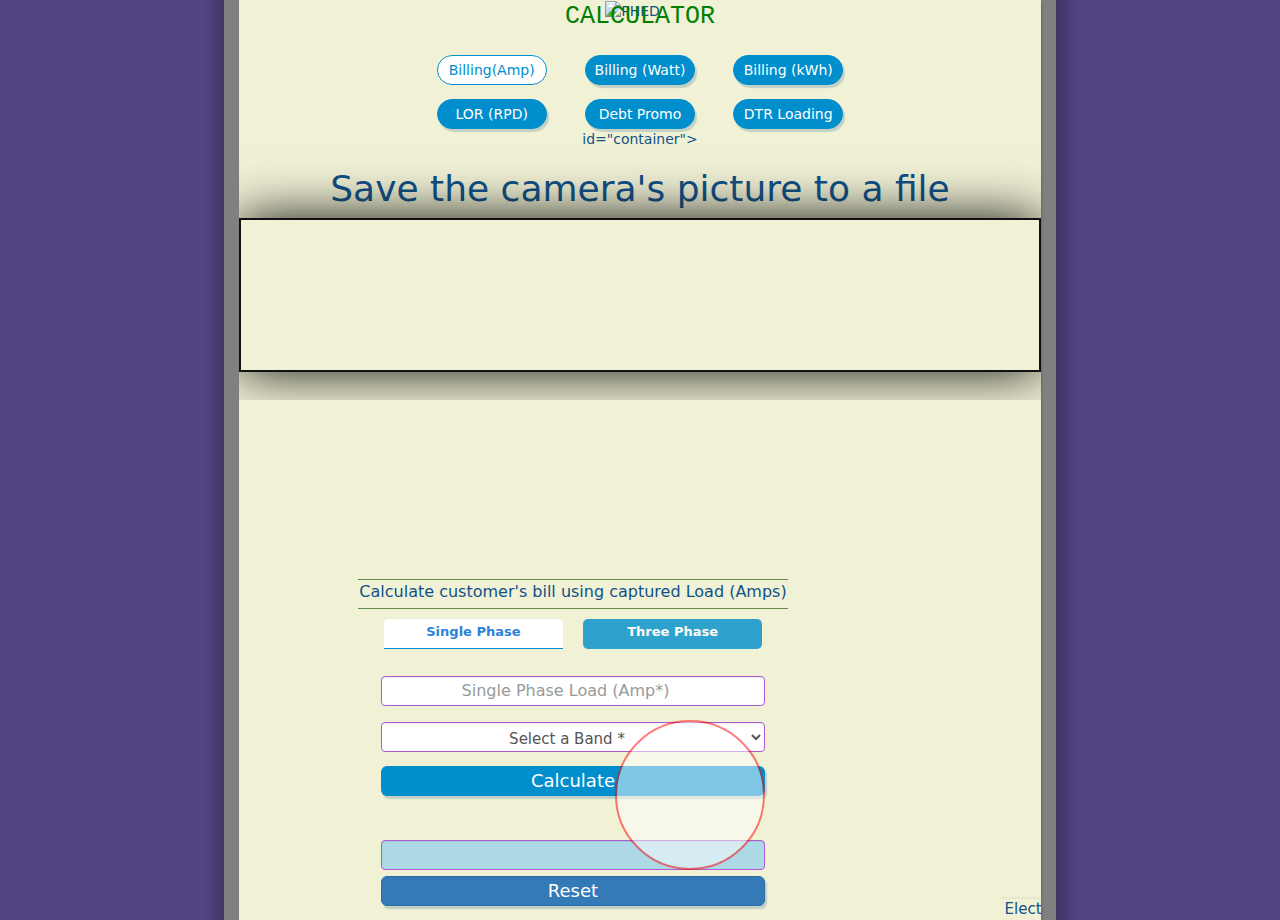
==== index.html @ 7917b4fb "Update index.html" ====
<!doctype html>
<html>
<head>
<!--<meta name="viewport" content="width=device-width, initial-scale=1.0">-->
<meta charset="utf-8">
<title>PHED CALCULATOR APP</title>
<link rel="icon" type="image/png" href="favicon-32x32.png" sizes="32x32" />
<link rel="icon" type="image/png" href="favicon-16x16.png" sizes="16x16" />

<link href="https://maxcdn.bootstrapcdn.com/bootstrap/3.3.6/css/bootstrap.min.css" rel="stylesheet" type="text/css">
<link href="https://cdn.jsdelivr.net/npm/bootstrap@5.0.1/dist/css/bootstrap.min.css" rel="stylesheet" integrity="sha384-+0n0xVW2eSR5OomGNYDnhzAbDsOXxcvSN1TPprVMTNDbiYZCxYbOOl7+AMvyTG2x" crossorigin="anonymous">
<link rel="stylesheet" href="css/style.css">
<style>
#container {
  max-width: 80vw;
  max-height: 80vh;
  position: relative;
}	
#player {
  width: 100%;
  border: 2px solid #111;
  box-shadow: 0 0 50px #111;
}

#capture-button {
  display: block;
  position: absolute;
  width: 150px;
  height: 150px;
  bottom: 50px;
  left: 50%;
  margin-left: -25px;
  border-radius: 50%;
  background-color: white;
  border: 2px solid #ff0000;
  cursor: pointer;
  transition: all 0.15s ease-in-out;
  opacity: 0.5;
  outline: none;
}
  
  &:active {
    background-color: #00ff00;
  }
}

#output {
  display: none;
}
</style>
</head>


<body>

<!--	<div id="loader"></div>-->
<div class="container" >
  <div class="logo">
    <div class="logo-txt" style="position: relative; top: 0px; text-align: center;"> <img class="phed"  src="PHED logo.png" alt="PHED">
      <h2 style="margin-top: -18px;">CALCULATOR</h2>
    </div>
    <div class="cont-wrapper" >
      <div class="billing-button-container clearfix" style="" >
        <div>
          <button class="btn billing__button active"> Billing(Amp) </button>
        </div>
        <div>
          <button class="btn billingKW__button"> Billing (Watt) </button>
        </div>
        <div>
          <button class="btn billingKwh__button"> Billing (kWh) </button>
        </div>
      </div>
      <div class="billing-button-container clearfix" >
        <div>
          <button class="btn lor__button"> LOR (RPD) </button>
        </div>
        <div>
          <button class="btn fuse__button"> Debt Promo </button>
        </div>
        <div>
          <button class="btn DTRloading__button"> DTR Loading </button>
        </div>
      </div>
      
      <!--		Calccontainer-->
      
id="container">
  <h1>Save the camera's picture to a file</h1>
  <video id="player" autoplay></video>
  <button id="capture-button" title="Take a picture"></button>
</div>
<canvas id="output"></canvas>



	      
        <div class="billing__form" style="display: block;">
          <form class="form-container" >
            <div class="info">
              <p>Calculate customer's bill using captured Load (Amps)</p>
            </div>
            <div class="page"  > 
              
              <!-- tabs -->
              <div class="pcss3t pcss3t-effect-scale pcss3t-theme-1" style="width: 100%">
                <input type="radio" name="pcss3t" checked  id="tab1" class="tab-content-first  btnReset8">
                <label for="tab1">Single Phase</label>
                <input type="radio" name="pcss3t" id="tab2" class="tab-content-2 btnResetSingle">
                <label for="tab2">Three Phase</label>
                <ul style="">
                  <li class="tab-content tab-content-first typography">
                    <div class="form-inline" style=" text-align: center;">
                      <div class="form-group singleA" >
                        <label for="singlePhaseAmps">&nbsp;</label>
                        <input type="number" placeholder="Single Phase Load (Amp*)" class="form-control loadA clearSingle" id="singlePhaseAmps" style="">
                      </div>
                    </div>
                  </li>

                  <li class="tab-content tab-content-2 typography">

                    <div class="form-inline" style=" text-align: center; ">
                      <div class="form-group w-5 phaseAmp ">
                        <label for="rAmp">Red Phase:</label>
                        <input type="number" placeholder="R" class="clear3phase form-control  formInline2" id="rAmp" >
                      </div>
                      <div class="form-group phaseAmp">
                        <label for="yAmp">Yellow Phase:</label>
                        <input type="number" placeholder="Y" class="clear3phase form-control formInline2" id="yAmp" >
                      </div>
                      <div class="form-group phaseAmp">
                        <label for="bAmp">Blue Phase:</label>
                        <input type="number" placeholder="B" class="clear3phase form-control formInline2" id="bAmp" >
                      </div>
                      <div class="form-group phaseAmp">
                        <label for="nAmp">Neutral:</label>
                        <input type="number" placeholder="N" class="clear3phase form-control formInline2" id="nAmp">
                      </div>
                    </div>
                  </li>
                </ul>
              </div>
              <!--/ tabs --> 
            </div>
            <select id="selectBand" class="form-control input select-input drop-down-caret">
              <option value="" disabled selected="selected">Select a Band *</option>
              <option value="600">Band A-Non MD</option>
              <option value="600">Band A-MD1</option>
              <option value="600">Band A-MD2</option>
              <option value="480">Band B-Non MD</option>
              <option value="480">Band B-MD1</option>
              <option value="480">Band B-MD2</option>
              <option value="360">Band C-Non MD</option>
              <option value="360">Band C-MD1</option>
              <option value="360">Band C-MD2</option>
              <option value="240">Band D-Non MD</option>
              <option value="240">Band D-MD1</option>
              <option value="240">Band D-MD2</option>
              <option value="120">Band E-Non MD</option>
              <option value="120">Band E-MD1</option>
              <option value="120">Band E-MD2</option>
            </select>
            
            <!--	                        PHASE-->
            
            <button id="btnStart" style="margin-top: 8px" class="btn btn2 btn-lg btn-primary btn-block ">Calculate</button>
          </form>
          <div class="output">
            <h1 class="b-display singleClear"><span id="outputKilowattHr"></span> </h1>
            <div id="outputCost" class="form-control bill"></div>
            <button id="btnRefresh" class=" btn btn2 btn-lg btn-primary btn-block">Reset</button>
          </div>
          <div class="tipsCont">
            <button class="toggleButton" >Helpful Tips!</button>
            <div class="displayText">
              <p>Use a <a href="https://www.hioki.com/themes/hioki/images/global/learning/how-to/u-clamp-meters-img-04.jpg" target="_blank">Clamp meter </a> to determine the electrical load from your service drop. Enter the load, measured in amperes (A), into the calculator for an accurate calculation. If you’re dealing with a 3-phase supply, remember to measure the load on all three phases, and click on the 3Phase tab for your calculation. </p>
            </div>
          </div>
        </div>
        
        <!--	  BILLING W-->
        
        <div class="billingKW__form" style="display: none;">
          <div id="billingKW-form-wrapper">
            <form class="form-container">
              <div class="info">
                <p> Calculate customer's bill using Assessed Load (Watt) </p>
              </div>
              <label for="inputW" class="sr-only">Total Load(W)</label>
              <input type="number" id="inputW" class="form-control load" placeholder="Total Load (Watts) *" required>
              <select id="selectBandW" class="form-control input select-input drop-down-caret">
                <option value="" disabled selected="selected">Select a Band *</option>
                <option value="600">Band A-Non MD</option>
                <option value="600">Band A-MD1</option>
                <option value="600">Band A-MD2</option>
                <option value="480">Band B-Non MD</option>
                <option value="480">Band B-MD1</option>
                <option value="480">Band B-MD2</option>
                <option value="360">Band C-Non MD</option>
                <option value="360">Band C-MD1</option>
                <option value="360">Band C-MD2</option>
                <option value="240">Band D-Non MD</option>
                <option value="240">Band D-MD1</option>
                <option value="240">Band D-MD2</option>
                <option value="120">Band E-Non MD</option>
                <option value="120">Band E-MD1</option>
                <option value="120">Band E-MD2</option>
              </select>
              <button id="btnStartW" style="margin-top: 12px" class="btn btn2 btn-lg btn-primary btn-block">Calculate</button>
            </form>
            <div class="output">
              <h1 class="b-display">Your Monthly Bill is:</h1>
              <div id="outputCostW" class="form-control bill"></div>
              <button id="btnRefreshW" class="btn btn2 btn-lg btn-primary btn-block">Reset</button>
            </div>
          </div>
          <div class="tipsCont" >
            <button class="toggleButton" >Helpful Tips!</button>
            <div class="displayText" >
              <p>Add up the power ratings (in Watts) of all your appliances to perform this calculation. For example, you might have a 300W electric iron, a 200W TV, and a 2000W air conditioner, totalling 2500 watts. If any appliance is rated in kilowatts (kW), convert it to watts by multiplying the kW value by 1000. This will give you the equivalent value in watts. </p>
            </div>
          </div>
        </div>
        
        <!--	  LOSS OF REVENUE-->
        
        <div class="lor__form" style="display: none;">
          <div id="lor-form-wrapper">
            <form class="form-container">
              <div class="info">
                <p> Calculate Loss of Revenue for Energy Theft </p>
              </div>
              <label for="inputAmps1" class="sr-only">Total Load (Amp)</label>
              <input type="number" id="inputAmps1" class="form-control load" placeholder="Load (Amps) *" required>
              <label for="inputHrs" class="sr-only">Duration</label>
              <input type="number" id="inputHrs" class="form-control load" placeholder="Duration (Number of Months) *" required>
              <select id="selectBand1" class="form-control input select-input drop-down-caret">
                <!--          <option disabled selected>Customer's Band...</option>       -->
                <option value="" disabled selected="selected">Select a Band *</option>
                <option value="600">Band A-Non MD</option>
                <option value="600">Band A-MD1</option>
                <option value="600">Band A-MD2</option>
                <option value="480">Band B-Non MD</option>
                <option value="480">Band B-MD1</option>
                <option value="480">Band B-MD2</option>
                <option value="360">Band C-Non MD</option>
                <option value="360">Band C-MD1</option>
                <option value="360">Band C-MD2</option>
                <option value="240">Band D-Non MD</option>
                <option value="240">Band D-MD1</option>
                <option value="240">Band D-MD2</option>
                <option value="120">Band E-Non MD</option>
                <option value="120">Band E-MD1</option>
                <option value="120">Band E-MD2</option>
              </select>
              <button id="btnStart1" style="margin-top: 12px" class="btn btn2 btn-lg btn-primary btn-block">Calculate</button>
            </form>
            <div class="output">
              <h1 class="b-display">Your LOR is:</h1>
              <div id="outputCost1" class="form-control bill"></div>
              <button id="btnRefresh1" class="btn btn2 btn-lg btn-primary btn-block">Reset</button>
            </div>
          </div>
        </div>
        
        <!--	  LOSS OF REVENUE HAULAGE-->
        
        <div class="billingKwh__form" style="display: none;">
          <div id="billingKwh-form-wrapper">
            <form class="form-container" required>
              <div class="info">
                <p>Calculate customer's bill using consumption (kWh)</p>
              </div>
              <label for="inputAmps2" class="sr-only">Total Load(Amp)</label>
              <input type="number" id="inputMW" class="form-control load" placeholder="Consumption (kWh) *" required>
              <select id="selectBand2" class="form-control input select-input drop-down-caret">
                <!--          <option disabled selected>Customer's Band...</option>       -->
                <option value="" disabled selected="selected">Select Band *</option>
                <option value="600">Band A-Non MD</option>
                <option value="600">Band A-MD1</option>
                <option value="600">Band A-MD2</option>
                <option value="480">Band B-Non MD</option>
                <option value="480">Band B-MD1</option>
                <option value="480">Band B-MD2</option>
                <option value="360">Band C-Non MD</option>
                <option value="360">Band C-MD1</option>
                <option value="360">Band C-MD2</option>
                <option value="240">Band D-Non MD</option>
                <option value="240">Band D-MD1</option>
                <option value="240">Band D-MD2</option>
                <option value="120">Band E-Non MD</option>
                <option value="120">Band E-MD1</option>
                <option value="120">Band E-MD2</option>
              </select>
              <button  id="btnStart2" style="margin-top: 12px" class="btn btn2 btn-lg btn-primary btn-block">Calculate</button>
            </form>
            <div class="output">
              <h1 class="b-display">Your Bill is:</h1>
              <div id="outputCost2" class="form-control bill"></div>
              <button id="btnRefresh2" class="btn btn2 btn-lg btn-primary btn-block">Reset</button>
            </div>
          </div>
			
			
        </div>
        
        <!--	  BILL DISCOUNT-->
        
        <div class="fuse__form" style="display: none; margin-bottom:50px">
          <div id="fuse-form-wrapper">
            <div class="form-container">
              <div class="info">
                <p> Calculate Discount for Debt Recovery Promo </p>
              </div>
              <label for="inputBill" class="sr-only">Total Arrears</label>
              <input type="number" id="inputBill" class="form-control load" placeholder="Total Arrears*" style="text-align: center" required>
              <label for="currentCharge" class="sr-only">Current Charge</label>
              <input type="number" id="currentCharge" class="form-control load" placeholder="Current Charge*" style="text-align: center" required>
              <button id="btnStartDiscount" style="margin-top: 12px" class="btn btn2 btn-lg btn-primary btn-block">Calculate</button>
            </div>
            <div class="output">
              <h1 class="b-display">Your total Arrears is:</h1>
              <div id="totalDebt" class="clear2 form-control bill"></div>
              <div id="discountGiven" class="box effect2 status clear2" style="border: 1px ridge pink; color: green;"></div>
              <div class="discDiv">
                <div>
                  <h1 class="b-display" style="text-align: center">You pay:</h1>
                  <div id="totalDiv" class="clear2 bill pay clear2 form-control"></div>
                </div>
                <div style="margin-left: 10px">
                  <h1 class="b-display" style="text-align: center">You save:</h1>
                  <div id="discountDiv"  class="clear2 bill disc  form-control" style="color:green"></div>
                </div>
              </div>
              <button id="btnRefreshDisc" class="btnReset2 btn btn2 btn-lg btn-primary btn-block">Reset</button>
            </div>
          </div>
        </div>
        
        <!--	  TRANSFORMER LOADING-->
        
        <div class=" DTRloading__form" style="display: none;">
          <div class="form-container">
            <div class="info">
              <p>Calculate the Percentage Loading of a Transformer</p>
            </div>
            <form class="form-inline" style="width: 100%; text-align: center">
              <div class="form-group w-5 phase ">
                <label for="red">Red Phase:</label>
                <input type="number" placeholder="R" class="form-control  formInline" id="red">
              </div>
              <div class="form-group phase">
                <label for="yellow">Yellow Phase:</label>
                <input type="number" placeholder="Y" class="form-control formInline" id="yellow">
              </div>
              <div class="form-group phase">
                <label for="blue">Blue Phase:</label>
                <input type="number" placeholder="B" class="form-control formInline" id="blue" >
              </div>
              <div class="form-group phase">
                <label for="neutral">Neutral:</label>
                <input type="number" placeholder="N" class="form-control formInline" id="neutral">
              </div>
            </form>
            <label for="inputKVA" class="sr-only">DTR CAPACITY(Amp)</label>
            <input type="number" style="text-align: center" id="inputKVA" class="form-control load" placeholder="DTR CAPACITY (KVA) *" required>
            <button id="btnStart3" style="margin-top: 8px" class="btn btn2 btn-lg btn-primary btn-block ">Calculate</button>
          </div>
          <div class="output">
            <h1 class="b-display">The Percentage Loading of this DTR is:</h1>
            <div id="outputLoading" class="clear form-control bill"></div>
            <h1 class="b-display">The Percentage Imbalance of this DTR is:</h1>
            <div id="outputImbalance" class="clear form-control bill"></div>
            <div id="balance" class="status clear"></div>
			  <div class="btnWrapper">
            <button id="btnRefresh3" class="btnReset btn btn2 btn-lg btn-primary btn-block btn-danger" style=" float:left">Reset</button>
            <button id="lbRecord" class=" btn btn2 btn-lg btn-primary btn-block" style="float:right; margin: auto">Submit Report</button>
				  </div>
			  <div id="errorMessage"></div>
          </div>
				
		 	
        </div>
      </div>
    </div>
  </div>
  <div class="ticker"> 
    <!--  <img src="PHED-logo-transparent.png" width="50px" alt="">-->
    <div id="tariffScroll" ></div>
  </div>
</div>
<script src="https://code.jquery.com/jquery-2.2.4.min.js"></script>
<script src="https://cdn.jsdelivr.net/npm/bootstrap@5.0.1/dist/js/bootstrap.bundle.min.js" integrity="sha384-gtEjrD/SeCtmISkJkNUaaKMoLD0//ElJ19smozuHV6z3Iehds+3Ulb9Bn9Plx0x4" crossorigin="anonymous"></script>
<script src="https://cdnjs.cloudflare.com/ajax/libs/jquery/3.1.1/jquery.min.js"></script>
<script type="text/javascript" src="js/myScript.js"></script>

		
<script>
const player = document.getElementById('player');
const captureButton = document.getElementById('capture-button');
const outputCanvas = document.getElementById('output');
const context = outputCanvas.getContext('2d');

navigator.mediaDevices
  .getUserMedia({ 
    video: { facingMode: 'environment' } // Request the back camera
  })
  .then((stream) => {
    player.srcObject = stream;
  }).catch(error => {
    console.error('Cannot get access to a camera...', error);
  });

captureButton.addEventListener('click', () => {
  // Get the real size of the picture
  const imageWidth = player.videoWidth; // Use videoWidth for the actual video frame size
  const imageHeight = player.videoHeight; // Use videoHeight for the actual video frame size
  
  // Make our hidden canvas the same size
  outputCanvas.width = imageWidth;
  outputCanvas.height = imageHeight;
  
  // Draw captured image to the hidden canvas
  context.drawImage(player, 0, 0, imageWidth, imageHeight);
  
  // A bit of magic to save the image to a file
  const downloadLink = document.createElement('a');
  downloadLink.setAttribute('download', `capture-${new Date().getTime()}.png`);
  
  // Attempt to limit the image size to 100KB by adjusting the quality
  outputCanvas.toBlob((blob) => {
    if (blob.size <= 100 * 1024) {
      downloadLink.setAttribute('href', URL.createObjectURL(blob));
      downloadLink.click();
    } else {
      // If the blob is too large, reduce the quality and try again
      outputCanvas.toBlob((blobLowerQuality) => {
        downloadLink.setAttribute('href', URL.createObjectURL(blobLowerQuality));
        downloadLink.click();
      }, 'image/jpeg', 0.7); // Adjust the quality as needed
    }
  }, 'image/jpeg', 1.0); // Start with the best quality
});
</script>




</body>

</html>
---- css/style.css ----
html {
  box-sizing: border-box;
  -webkit-appearance: none;
  -webkit-appearance: button;
  -webkit-appearance: pushbutton;
}
*, *:before, *:after {
  margin: 0;
  padding: 0;
}
#btnRefresh3, #lbRecord {
  width: 48%
}
.btnWrapper {
  width: 70%
}
#errorMessage {
  color: red;
  font-size: 30px;
  margin-top: 10px
}
.displayText {
  font-size: 25px;
  margin-top: 5px;
  padding-left: 5%;
  /*	padding-right: 5%;*/
  display: none;
  word-wrap: break-word;
  width: 100%;
  /*	background-color: greenyellow;*/
  text-align: center
}
.tipsCont {
  margin-left: 10%;
  margin-right: 10%;
  position: absolute;
  /*	background-color: red;*/
  /*	margin-bottom: 50%*/
}
.toggleButton, .lbSub {
  padding-left: 10px;
  padding-right: 10px;
  font-size: 30px;
  outline: none;
  border: none;
  box-shadow: 2px 3px 1px rgba(16, 81, 135, .2);
}
.lbSub {
  margin-top: 10px;
  margin-right: 30px;
  float: right;
  border-radius: 10px;
  /*	background-color: green;*/
}
.green-text {
  color: green;
}
.brown-text {
  color: brown;
}
.form-container .btn-primary, .output .btn-primary .toggleButton {
  background-color: #008ECC;
  outline: none !important;
  border: none !important
}
.form-container .btn-primary:focus, .output .btn-primary:focus {
  outline: none !important;
  border: none !important
}
.output .bill {
  background-color: lightblue
}
input:focus::placeholder {
  color: transparent;
}
body {
  background: #F0F1D5;
  /*  background:rgba(77,66,66,1.00);*/
  /*
	width: 100vw !important;
	padding: 0;
	margin: 0;
*/
  /*	padding: 0!important;*/
}
.logo-txt h2 {
  font-size: 40px;
  color: green;
  font-family: Consolas, "Andale Mono", "Lucida Console", "Lucida Sans Typewriter", Monaco, "Courier New", "monospace";
}
.DTRloading__form ::placeholder {
  text-align: center
}
input[type=number]:focus {
  background-color: white;
  outline: 2px solid #9999FF !important
}
.b-display {
  font-size: 30px;
}
.phase input {
  width: 170px !important;
  /*	padding: 30px;*/
  height: 80px;
  font-size: 25px;
  margin-bottom: 24px !important
}
.info {
  border-top: 2px solid #5F8D4E;
  border-bottom: 2px solid #5F8D4E;
  height: 50px;
  margin-bottom: 30px;
  margin-top: 28px;
  font-size: 30px;
  padding: 0px
}
.tips {
  font-size: 30px;
  text-align: center;
  padding-left: 10%;
  padding-right: 10%;
}
.container {
  /*  width:  100%;*/
  /*  min-width:  100%;*/
  display: flex;
  background-color: #F0F1D5;
  /*	background-color: darkorange;*/
  /*	overflow: hidden!important*/
}
.logo {
  font-family: Segoe, "Segoe UI", "DejaVu Sans", "Trebuchet MS", Verdana, "sans-serif";
  min-height: 92vh;
  padding-bottom: 8em;
  background: #F0F1D5;
  /*	background-color: lightcoral;*/
  color: #105187;
  /*	position: relative*/
  overflow: hidden;
  width: 100vw;
}
/*
#myButton{
	padding: 10px
}
*/
.calc-container {
  min-height: 50vh;
}
.cont-wrapper {
  display: flex;
  justify-content: center;
  align-items: center;
  flex-direction: column;
  padding-bottom: 2em;
  overflow: hidden;
}
.logo #tariffScroll {
  font-size: 30px;
  /*	position:fixed;

/*
  display: flex;
  align-items: center;  This will vertically center the items in the container 
*/
}
div .phed {
  width: 70vw;
  height: auto;
  /*  margin-right: 30px;*/
}
.phase label {
  font-size: 22px
}
.form-container, .output {
  width: 100vw;
  display: flex;
  flex-direction: column;
  margin: 1em;
  justify-content: center;
  align-items: center;
}
.output {
  display: content;
}
.form-control {
  margin-bottom: 20px;
  width: 70%;
  /*	padding: 50px;*/
  border: 1px solid #1174A8;
  text-align: center;
}
.load {
  padding: 50px 20px;
  font-size: 30px;
}
.loadA {
  padding: 50px 20px;
  /*	EDITED*/
  font-size: 35px !important;
  /*	color: blue*/
}
select {
  font-size: 35px;
  /*  padding: 30px;*/
}
.select-input {
  font-size: 35px !important;
  text-align: center /*  padding: 30px;*/
}
.btn {
  width: 70vw;
  height: 12rem;
  box-shadow: 2px 3px 1px rgba(16, 81, 135, .2);
  display: flex;
  justify-content: center;
  align-items: center;
}
.drop-down-caret {
  height: 100px;
  font-size: 60px;
}
.btn:hover {
  box-shadow: 1px 3px 1px rgba(241, 151, 35, .4);
  color: whitesmoke;
}
.btn:active, .btn:visited {
  outline: 0 none !important;
}
.btn2:focus {
  outline: none !important;
}
.bill {
  text-align: center;
  height: 100px;
  font-size: 60px;
  padding: 10px;
}
.discDiv {
  display: flex;
  width: 70vw;
}
.discDiv div {
  width: 100%;
  /*
	margin-left: 5%;
	margin-right: 5%
*/
}
.pay {
  margin-right: 1px;
  font-size: 50px
}
.disc {
  float: right;
  font-size: 50px
}
.billing__button, .billingKW__button, .lor__button, .billingKwh__button, .fuse__button, .DTRloading__button {
  background-color: #008ECC;
  border: 1px solid #008ECC;
  border-radius: 50px;
  width: 20rem;
  padding: 28px;
  max-height: 45px;
  font-size: 22px;
  color: white;
}
.billing-button-container {
  width: 100%;
  margin-top: 14px;
  text-align: center;
  display: flex;
  flex-direction: row;
  justify-content: space-around;
  flex-flow: wrap;
}
.btn2 {
  font-size: 40px !important;
  color: white !important;
}
.status {
  font-size: 40px;
}
.billing__button:hover, .billingKW__button:hover, .lor__button:hover, .billingKwh__button:hover, .fuse__button:hover, .DTRloading__button:hover {
  background: A4BE7B;
  border: 2px solid white !important;
  color: white;
  box-shadow: none;
}
.billing__button:focus, .billing__button.focus, .billingKW__button:focus, .billingKW__button.focus, .lor__button:focus, .lor__button.focus, .billingKwh__button:focus, .billingKwh__button.focus, .fuse__button:focus, .fuse__button.focus, .DTRloading__button:focus, .DTRloading__button.focus {
  outline: none !important;
  border-: 1px solid white;
}
.billing__button:active, .billing__button.active, .billingKW__button:active, .billingKW__button.active, .lor__button:active, .lor__button.active, .billingKwh__button:active, .billingKwh__button.active, .fuse__button:active, .fuse__button.active, .DTRloading__button:active, .DTRloading__button.active {
  background-color: white;
  color: #008ECC;
  box-shadow: none;
}
.hidden_clip {
  clip: rect(1px 1px 1px 1px);
  clip: rect(1px, 1px, 1px, 1px);
  position: absolute;
}
input, label {
  display: block;
  text-align: center
}
.formInline {
  margin: 0px 10px 10px
}
.formInline2 {
  margin: 10px 5px
}
#marquee-cont marquee {
  margin-top: 5px;
}
.btn:focus {
  outline: none !important
}
.btn:hover {
  outline: none !important
}
#yellow, #red, #blue, #neutral {
  font-weight: 400
}
.page {
  position: relative;
  /*	max-width: 980px;*/
  margin: 0 auto;
}
/**/
/* main styles */
/**/
.pcss3t {
  margin: 0;
  padding: 0;
  border: 0;
  outline: none;
  font-size: 0;
  text-align: center;
}
.pcss3t > input {
  position: absolute;
  left: -9999px;
}
.pcss3t > label {
  position: relative;
  display: inline-block;
  margin: 0;
  padding: 0;
  border: 0;
  outline: none;
  cursor: pointer;
  transition: all 0.1s;
  -o-transition: all 0.1s;
  -ms-transition: all 0.1s;
  -moz-transition: all 0.1s;
  -webkit-transition: all 0.1s;
}
.pcss3t > input:checked + label {
  cursor: default;
}
.pcss3t > ul {
  list-style: none;
  position: relative;
  display: block;
  overflow: hidden;
  margin: 0;
  padding: 0;
  border: 0;
  outline: none;
  font-size: 13px;
}
.pcss3t > ul > li {
  position: absolute;
  width: 100%;
  overflow: auto;
  /*	padding: 30px 40px 40px;*/
  box-sizing: border-box;
  -moz-box-sizing: border-box;
  opacity: 0;
  transition: all 0.5s;
  -o-transition: all 0.5s;
  -ms-transition: all 0.5s;
  -moz-transition: all 0.5s;
  -webkit-transition: all 0.5s;
}
.pcss3t > .tab-content-first:checked ~ ul .tab-content-first, .pcss3t > .tab-content-2:checked ~ ul .tab-content-2 {
  /*	z-index: 1;*/
  top: 0;
  left: 0;
  opacity: 1;
  -webkit-transform: scale(1, 1);
  -webkit-transform: rotate(0deg);
}
/*----------------------------------------------------------------------------*/
/*                                 EXTENSIONS                                 */
/*----------------------------------------------------------------------------*/
.pcss3t-height-auto > .tab-content-first:checked ~ ul .tab-content-first, .pcss3t-height-auto > .tab-content-2:checked ~ ul .tab-content-2 {
  display: block;
}
.pcss3t .grid-row:after {
  content: '';
  display: table;
  clear: both;
}
.pcss3t .grid-row:first-child {
  margin-top: 0;
}
.pcss3t .grid-col:first-child {
  /*	margin-left: 0;*/
}
.pcss3t-steps > label {
  cursor: default;
}
/**/
/* animation effects */
/**/
.pcss3t-effect-scale > ul > li {
  -webkit-transform: scale(0.1, 0.1);
}
.pcss3t-effect-rotate > ul > li {
  -webkit-transform: rotate(180deg);
}
.pcss3t-effect-slide-top > ul > li {
  top: -40px;
}
.pcss3t-effect-slide-right > ul > li {
  left: 80px;
}
.pcss3t-effect-slide-bottom > ul > li {
  top: 40px;
}
.pcss3t-effect-slide-left > ul > li {
  left: -80px;
}
/*----------------------------------------------------------------------------*/
/*                                   LAYOUTS                                  */
/*----------------------------------------------------------------------------*/
.pcss3t-layout-top-right {
  text-align: right;
}
.pcss3t-layout-top-center {
  text-align: center;
}
/*----------------------------------------------------------------------------*/
/*                                   THEMES                                   */
/*----------------------------------------------------------------------------*/
.pcss3t > label {}
.pcss3t > label:hover {}
.pcss3t > input:checked + label {
  background: #fff;
}
.pcss3t > ul {
  width: 100%;
  padding-bottom: 160px;
  /*	background-color:*/
  text-align: left;
}
.pcss3t-steps > label:hover {
  /*	background: #e5e5e5;	*/
}
.pcss3t-theme-1 > label:hover {
  /*	background: #fff;*/
  opacity: 1;
}
.pcss3t-theme-1 > label:active {
  background: #fff;
  /*	opacity: 1;*/
}
.pcss3t-theme-1 > input:checked + label {
  margin-bottom: 0;
  padding-bottom: 2px;
  border-bottom-right-radius: 0;
  border-bottom-left-radius: 0;
  border-bottom: 1px solid #008ECC;
  color: #2b82d9;
  opacity: 1;
}
.pcss3t-theme-1 > ul {
  border-radius: 5px;
  width: 80vw
}
.pcss3t-theme-1 > .tab-content-first:checked ~ ul {
  border-top-left-radius: 0;
}
.pcss3t > ul, .pcss3t > ul > li {
  margin-top: 2px;
  /*	margin-bottom: 5px;*/
  overflow: hidden
}
.pcss3t-theme-1 > label {
  margin: 0px 40px;
  /*	width: 40%;*/
  padding: 10px 0px;
  font-size: 22px;
  width: 30vw;
  height: 60px;
  /*	height: auto;*/
  border-radius: 5px;
  background: #008ECC;
  color: #fff;
  opacity: 0.8;
  overflow: hidden
}
.pcss3t .singleA input {
  width: 70vw;
  height: 80px;
  margin-top: -7px;
  overflow: hidden;
  font-size: 30px;
  text-align: center;
  margin-left: auto;
  margin-right: auto;
}
.phaseAmp input {
  width: 155px !important;
  height: 80px;
  font-size: 30px;
  text-align: center !important;
}
.phaseAmp label {
  font-size: 22px;
  margin-bottom: -6px;
}
@media screen and (min-width: 1024px) {
  body {
    background: #534484;
  }
  .logo #tariffScroll {
    font-size: 15px;
  }
  .select-input {
    font-size: 15px !important;
    /*  padding: 30px;*/
  }
  .btn2 {
    font-size: 24px !important;
  }
  .logo-txt h2 {
    font-size: 25px
  }
  .status {
    font-size: 18px;
  }
  .bill {
    height: 40px;
    font-size: 20px;
    padding: 2px;
    font-weight: bold;
  }
  .discDiv {
    width: 60%;
  }
  .load, .loadA {
    padding: 5px 10px;
    margin: 0px;
  }
  .loadA {
    font-size: 16px !important;
  }
  .b-display {
    font-size: 16px;
  }
  .phase input {
    width: 80px !important;
    height: auto;
    font-size: 16px;
    margin-bottom: 12px !important;
    margin-top: -5px !important
  }
  .phase label {
    font-size: 12px
  }
  .phaseAmp input {
    width: 80px !important;
    height: auto;
    font-size: 16px;
    margin-top: -7px !important;
  }
  .phaseAmp label {
    font-size: 12px;
    margin-bottom: 5px;
  }
  div .phed {
    width: 24vw;
    height: auto;
    margin-left: -15px;
  }
  .form-container, .output {
    width: 50vw;
  }
  .btn {
    width: 60%;
    height: 3rem;
  }
  .btn2 {
    font-size: 18px !important;
  }
  .logo {
    box-shadow: 1px 2px 2px rgba(0, 0, 0, .2);
    padding-bottom: 0px;
    width: 100%;
    min-height: 100vh;
  }
  .container {
    /*    min-width: 50%;*/
    width: 65%;
    background-color: gray;
    box-shadow: 1px 3px 10px 12px rgba(0, 0, 0, .2);
  }
  .form-control {
    text-align: center;
    margin-bottom: 6px;
    width: 60%;
    border: 1px solid #AE5AD3;
  }
  .billing__button, .billingKW__button, .lor__button, .billingKwh__button, .fuse__button, .DTRloading__button {
    font-size: 14px;
    margin: 0 auto;
    width: 11rem;
    max-height: 30px;
    color: white;
    padding: 10px
  }
  .billing-button-container {
    width: 65%;
    text-align: center;
    display: flex;
    flex-direction: row;
    justify-content: space-around;
    flex-flow: wrap;
  }
  .info {
    border-top: 1px solid #5F8D4E;
    border-bottom: 1px solid #5F8D4E;
    margin-bottom: 10px;
    height: 30px;
    margin-top: 10px;
    font-size: 16px;
    text-align: center;
    padding: 1px;
  }
  .tips {
    font-size: 16px
  }
  .drop-down-caret, .load, .form-control {
    height: 30px;
    font-size: 16px;
  }
  /*
  #marquee-cont {
    position: sticky;
    bottom: 0px;
    left: 0px;
    width: 100%;
    text-align: center;
    font-size: 16px
  }
*/
  /*
  table img {
    width: 80px;
    height: auto;
  }
*/
  .pcss3t > ul {
    width: 100%;
    margin-top: 8px;
    padding-bottom: 65px;
    /*	background-color:*/
    text-align: left;
  }
  .pcss3t-theme-1 > label {
    width: 14vw;
    margin: 0px 10px;
    font-size: 13px;
    padding: 4px 0px;
    height: 30px;
  }
  .pcss3t .singleA input {
    width: 30vw;
    margin-top: -7px;
    height: 30px;
    font-size: 16px;
  }
  .displayText {
    font-size: 13px;
    width: 85%;
    padding-left: 5%;
    padding-right: 5%;
  }
  .toggleButton, .lbSub {
    padding-left: 10px;
    padding-right: 10px;
    font-size: 16px;
  }
  .btnWrapper {
    width: 60%
  }
  #errorMessage {
    font-size: 18px;
  }
}
@media screen and (max-width: 1024px) {
  .container {
    min-width: 100%
  }
}
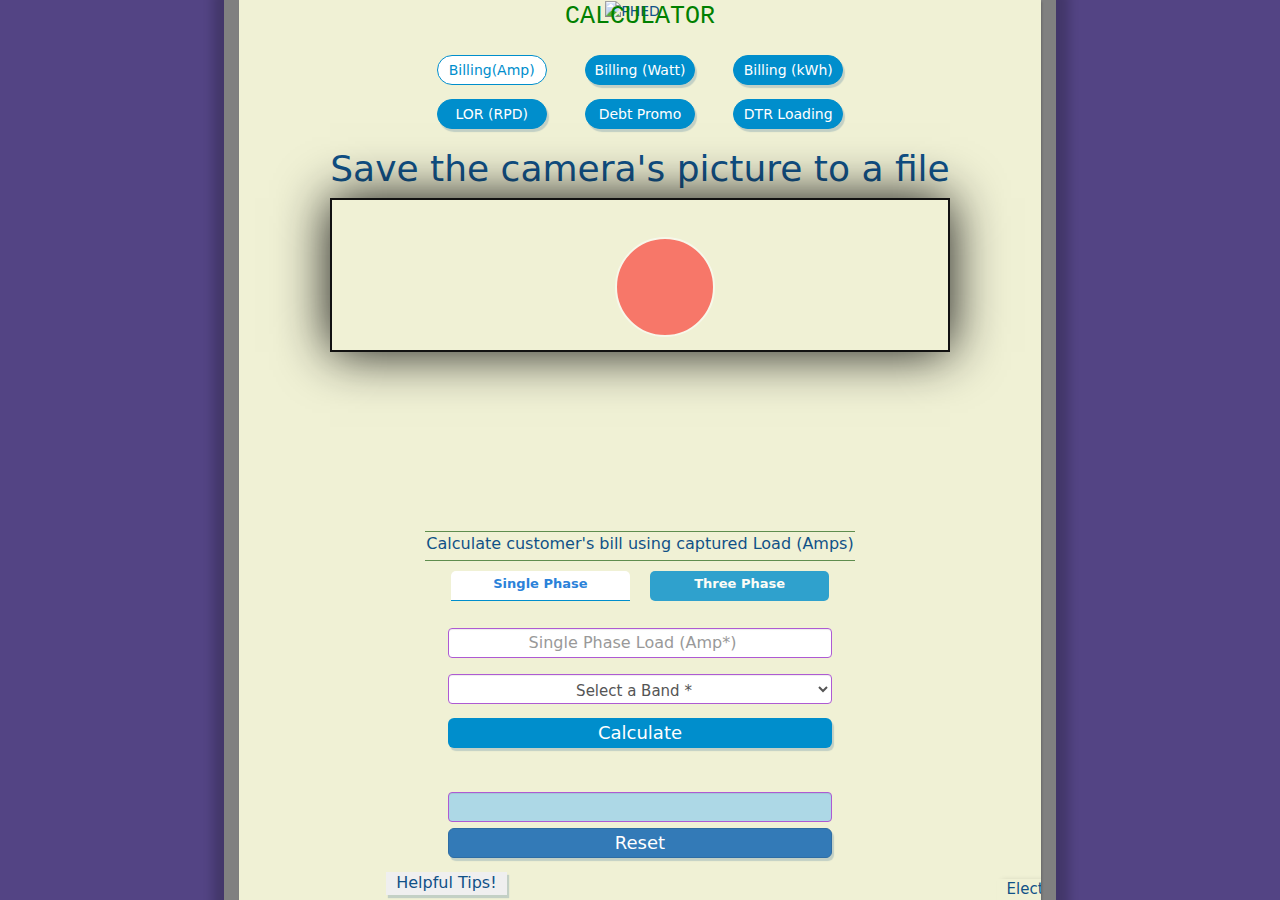
==== commit e11344c7: "Update index.html" ====
--- a/index.html
+++ b/index.html
@@ -25,14 +25,14 @@
 #capture-button {
   display: block;
   position: absolute;
-  width: 150px;
-  height: 150px;
-  bottom: 50px;
+  width: 100px;
+  height: 100px;
+  bottom: 20px;
   left: 50%;
   margin-left: -25px;
   border-radius: 50%;
-  background-color: white;
-  border: 2px solid #ff0000;
+  background-color: #ff0000;
+  border: 2px solid #fff;
   cursor: pointer;
   transition: all 0.15s ease-in-out;
   opacity: 0.5;
@@ -85,7 +85,9 @@
       
       <!--		Calccontainer-->
       
-id="container">
+				  
+				
+<div id="container">
   <h1>Save the camera's picture to a file</h1>
   <video id="player" autoplay></video>
   <button id="capture-button" title="Take a picture"></button>
@@ -414,8 +416,8 @@
 
 captureButton.addEventListener('click', () => {
   // Get the real size of the picture
-  const imageWidth = player.videoWidth; // Use videoWidth for the actual video frame size
-  const imageHeight = player.videoHeight; // Use videoHeight for the actual video frame size
+  const imageWidth = player.videoWidth;
+  const imageHeight = player.videoHeight;
   
   // Make our hidden canvas the same size
   outputCanvas.width = imageWidth;
@@ -428,20 +430,25 @@
   const downloadLink = document.createElement('a');
   downloadLink.setAttribute('download', `capture-${new Date().getTime()}.png`);
   
-  // Attempt to limit the image size to 100KB by adjusting the quality
+  // Check the image size and adjust the quality if needed
   outputCanvas.toBlob((blob) => {
-    if (blob.size <= 100 * 1024) {
+    if (blob.size >= 50 * 1024) { // Check if the blob is at least 50KB
       downloadLink.setAttribute('href', URL.createObjectURL(blob));
       downloadLink.click();
     } else {
-      // If the blob is too large, reduce the quality and try again
-      outputCanvas.toBlob((blobLowerQuality) => {
-        downloadLink.setAttribute('href', URL.createObjectURL(blobLowerQuality));
-        downloadLink.click();
-      }, 'image/jpeg', 0.7); // Adjust the quality as needed
+      // If the blob is too small, increase the quality and try again
+      outputCanvas.toBlob((blobHigherQuality) => {
+        if (blobHigherQuality.size >= 50 * 1024) {
+          downloadLink.setAttribute('href', URL.createObjectURL(blobHigherQuality));
+          downloadLink.click();
+        } else {
+          console.log('Unable to reach the minimum size of 50KB with the current settings.');
+        }
+      }, 'image/jpeg', 0.9); // Adjust the quality to increase the size
     }
-  }, 'image/jpeg', 1.0); // Start with the best quality
+  }, 'image/jpeg', 0.7); // Start with a reasonable quality
 });
+
 </script>
 
 
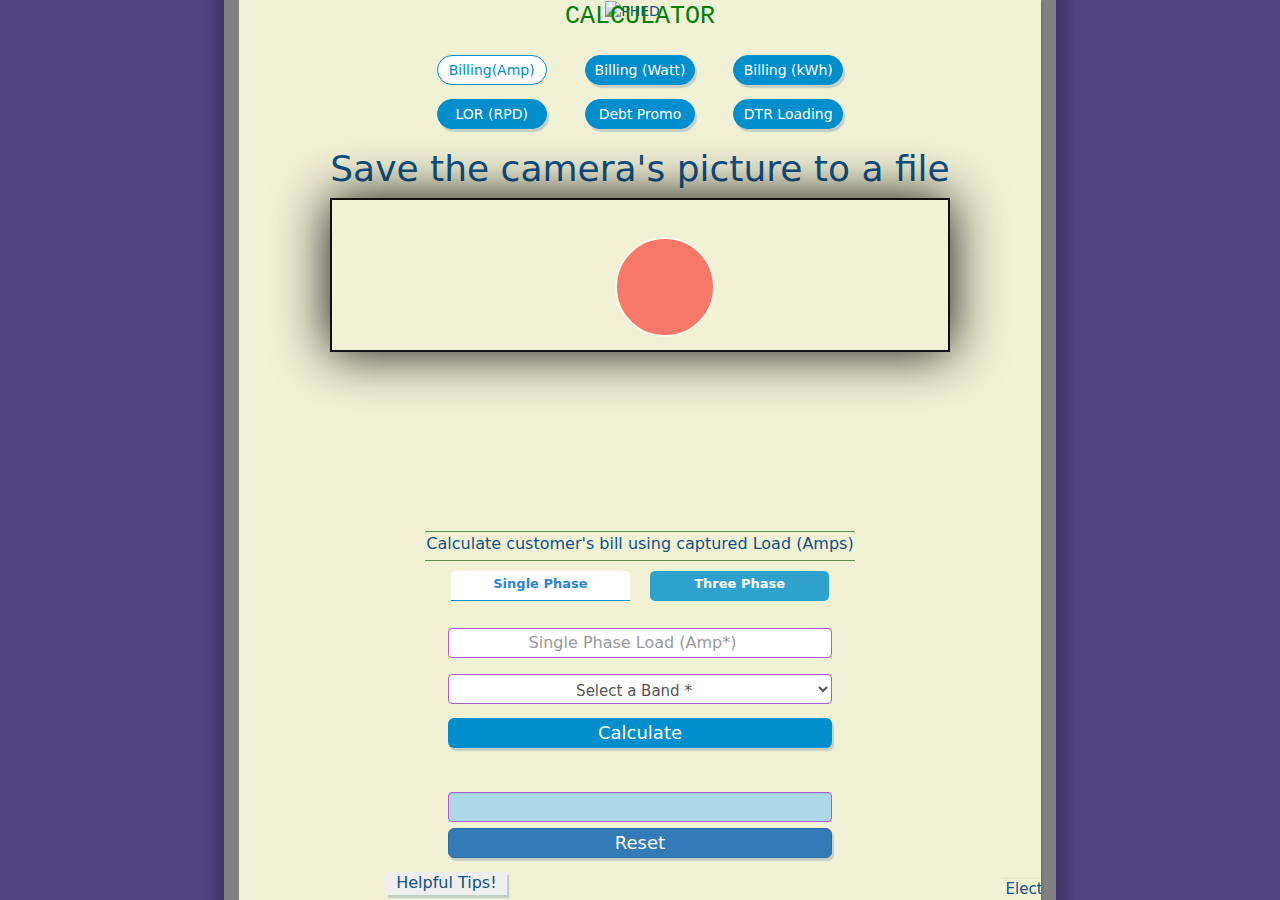
==== commit b70a3439: "Update index.html" ====
--- a/index.html
+++ b/index.html
@@ -416,8 +416,8 @@
 
 captureButton.addEventListener('click', () => {
   // Get the real size of the picture
-  const imageWidth = player.videoWidth;
-  const imageHeight = player.videoHeight;
+  const imageWidth = player.videoWidth; // Use videoWidth for the actual video frame size
+  const imageHeight = player.videoHeight; // Use videoHeight for the actual video frame size
   
   // Make our hidden canvas the same size
   outputCanvas.width = imageWidth;
@@ -430,26 +430,22 @@
   const downloadLink = document.createElement('a');
   downloadLink.setAttribute('download', `capture-${new Date().getTime()}.png`);
   
-  // Check the image size and adjust the quality if needed
+  // Attempt to limit the image size to 100KB by adjusting the quality
   outputCanvas.toBlob((blob) => {
-    if (blob.size >= 50 * 1024) { // Check if the blob is at least 50KB
+    if (blob.size <= 100 * 1024) {
       downloadLink.setAttribute('href', URL.createObjectURL(blob));
       downloadLink.click();
     } else {
-      // If the blob is too small, increase the quality and try again
-      outputCanvas.toBlob((blobHigherQuality) => {
-        if (blobHigherQuality.size >= 50 * 1024) {
-          downloadLink.setAttribute('href', URL.createObjectURL(blobHigherQuality));
-          downloadLink.click();
-        } else {
-          console.log('Unable to reach the minimum size of 50KB with the current settings.');
-        }
-      }, 'image/jpeg', 0.9); // Adjust the quality to increase the size
+      // If the blob is too large, reduce the quality and try again
+      outputCanvas.toBlob((blobLowerQuality) => {
+        downloadLink.setAttribute('href', URL.createObjectURL(blobLowerQuality));
+        downloadLink.click();
+      }, 'image/jpeg', 0.7); // Adjust the quality as needed
     }
-  }, 'image/jpeg', 0.7); // Start with a reasonable quality
+  }, 'image/jpeg', 1.0); // Start with the best quality
 });
-
 </script>
+</script>
 
 
 
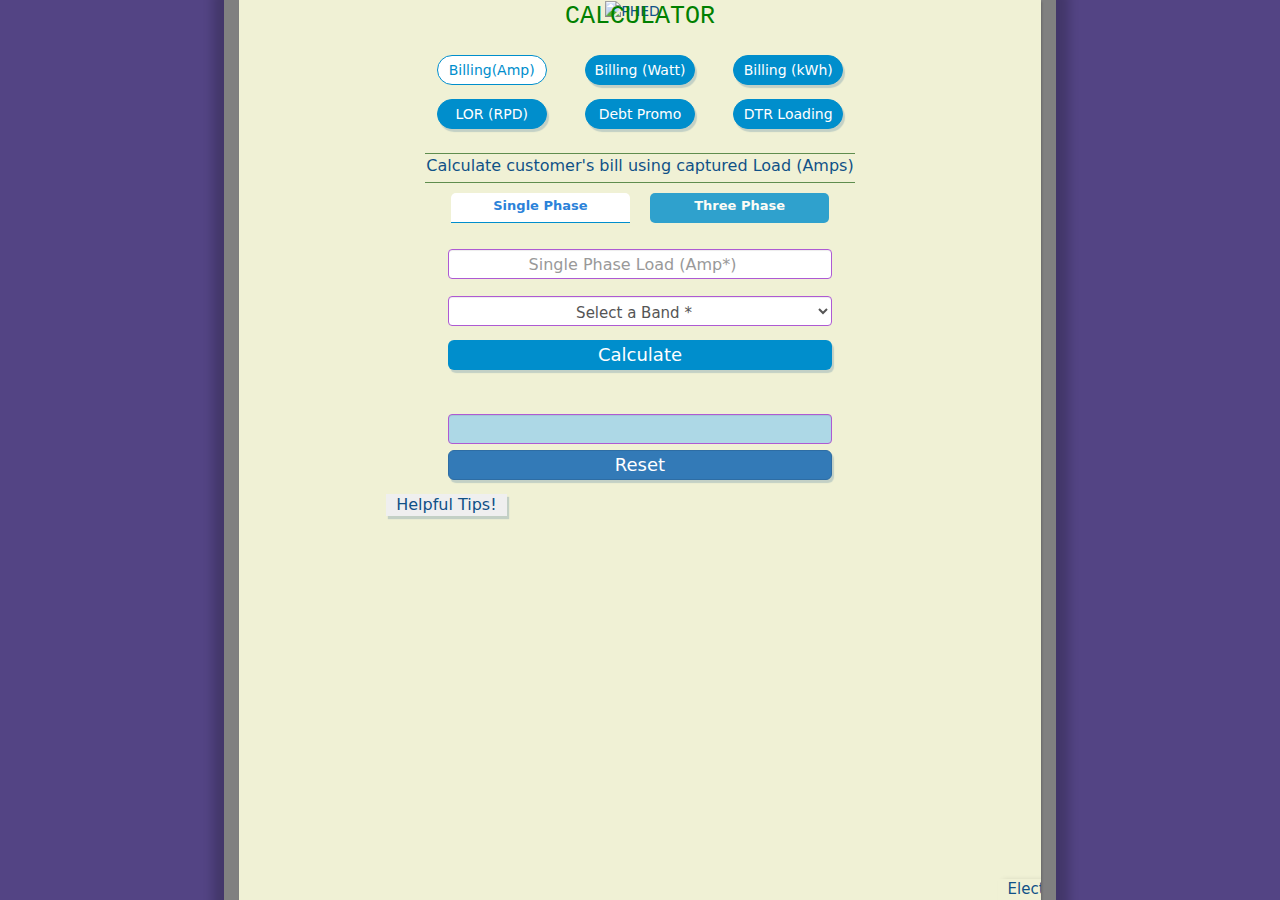
==== commit 85356c13: "Update index.html" ====
--- a/index.html
+++ b/index.html
@@ -10,44 +10,7 @@
 <link href="https://maxcdn.bootstrapcdn.com/bootstrap/3.3.6/css/bootstrap.min.css" rel="stylesheet" type="text/css">
 <link href="https://cdn.jsdelivr.net/npm/bootstrap@5.0.1/dist/css/bootstrap.min.css" rel="stylesheet" integrity="sha384-+0n0xVW2eSR5OomGNYDnhzAbDsOXxcvSN1TPprVMTNDbiYZCxYbOOl7+AMvyTG2x" crossorigin="anonymous">
 <link rel="stylesheet" href="css/style.css">
-<style>
-#container {
-  max-width: 80vw;
-  max-height: 80vh;
-  position: relative;
-}	
-#player {
-  width: 100%;
-  border: 2px solid #111;
-  box-shadow: 0 0 50px #111;
-}
-
-#capture-button {
-  display: block;
-  position: absolute;
-  width: 100px;
-  height: 100px;
-  bottom: 20px;
-  left: 50%;
-  margin-left: -25px;
-  border-radius: 50%;
-  background-color: #ff0000;
-  border: 2px solid #fff;
-  cursor: pointer;
-  transition: all 0.15s ease-in-out;
-  opacity: 0.5;
-  outline: none;
-}
-  
-  &:active {
-    background-color: #00ff00;
-  }
-}
-
-#output {
-  display: none;
-}
-</style>
+
 </head>
 
 
@@ -85,18 +48,7 @@
       
       <!--		Calccontainer-->
       
-				  
-				
-<div id="container">
-  <h1>Save the camera's picture to a file</h1>
-  <video id="player" autoplay></video>
-  <button id="capture-button" title="Take a picture"></button>
-</div>
-<canvas id="output"></canvas>
-
-
-
-	      
+     
         <div class="billing__form" style="display: block;">
           <form class="form-container" >
             <div class="info">
@@ -397,59 +349,6 @@
 <script src="https://cdnjs.cloudflare.com/ajax/libs/jquery/3.1.1/jquery.min.js"></script>
 <script type="text/javascript" src="js/myScript.js"></script>
 
-		
-<script>
-const player = document.getElementById('player');
-const captureButton = document.getElementById('capture-button');
-const outputCanvas = document.getElementById('output');
-const context = outputCanvas.getContext('2d');
-
-navigator.mediaDevices
-  .getUserMedia({ 
-    video: { facingMode: 'environment' } // Request the back camera
-  })
-  .then((stream) => {
-    player.srcObject = stream;
-  }).catch(error => {
-    console.error('Cannot get access to a camera...', error);
-  });
-
-captureButton.addEventListener('click', () => {
-  // Get the real size of the picture
-  const imageWidth = player.videoWidth; // Use videoWidth for the actual video frame size
-  const imageHeight = player.videoHeight; // Use videoHeight for the actual video frame size
-  
-  // Make our hidden canvas the same size
-  outputCanvas.width = imageWidth;
-  outputCanvas.height = imageHeight;
-  
-  // Draw captured image to the hidden canvas
-  context.drawImage(player, 0, 0, imageWidth, imageHeight);
-  
-  // A bit of magic to save the image to a file
-  const downloadLink = document.createElement('a');
-  downloadLink.setAttribute('download', `capture-${new Date().getTime()}.png`);
-  
-  // Attempt to limit the image size to 100KB by adjusting the quality
-  outputCanvas.toBlob((blob) => {
-    if (blob.size <= 100 * 1024) {
-      downloadLink.setAttribute('href', URL.createObjectURL(blob));
-      downloadLink.click();
-    } else {
-      // If the blob is too large, reduce the quality and try again
-      outputCanvas.toBlob((blobLowerQuality) => {
-        downloadLink.setAttribute('href', URL.createObjectURL(blobLowerQuality));
-        downloadLink.click();
-      }, 'image/jpeg', 0.7); // Adjust the quality as needed
-    }
-  }, 'image/jpeg', 1.0); // Start with the best quality
-});
-</script>
-</script>
-
-
-
-
 </body>
 
 </html>
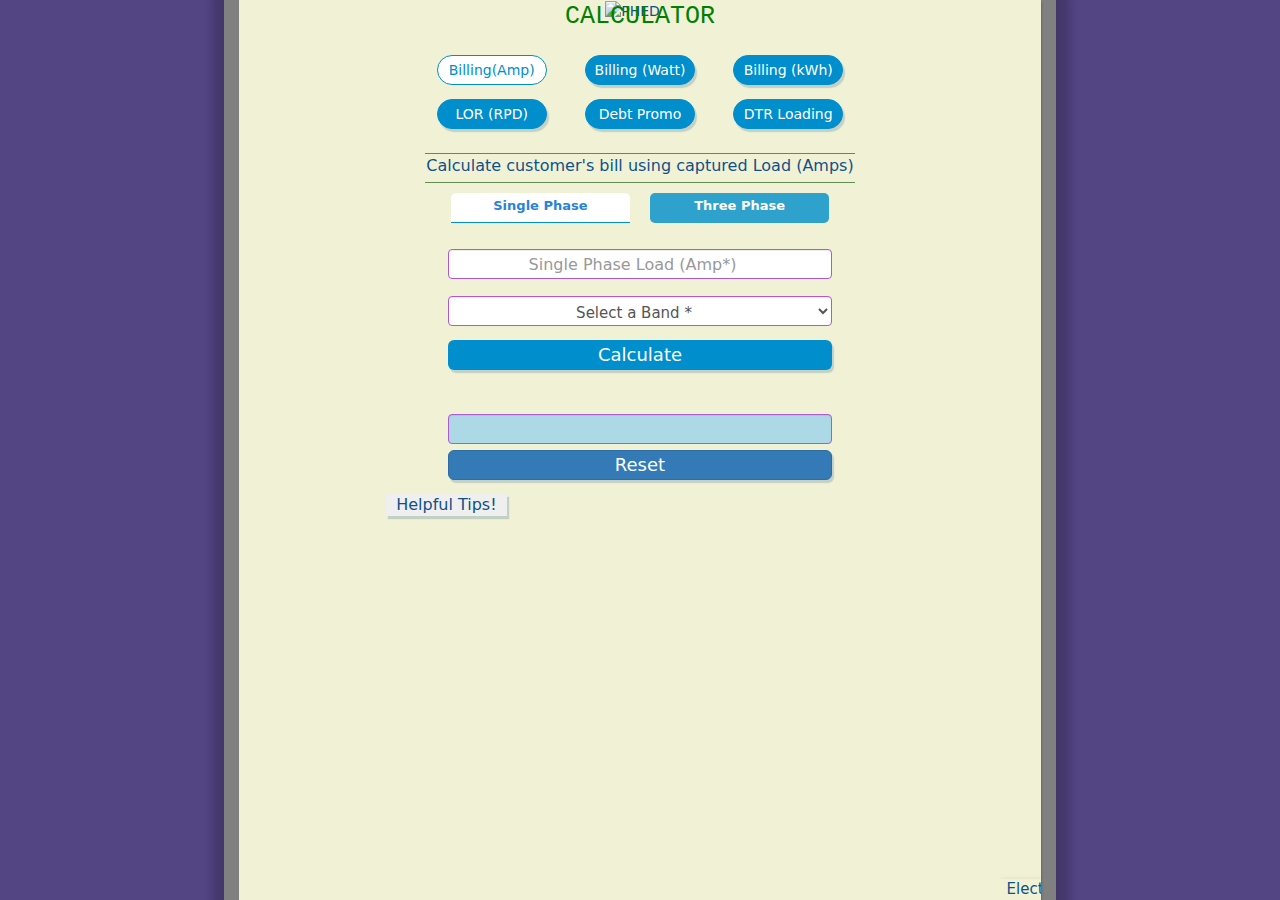
==== commit c58275a5: "Update index.html" ====
--- a/index.html
+++ b/index.html
@@ -328,8 +328,9 @@
             <div id="outputImbalance" class="clear form-control bill"></div>
             <div id="balance" class="status clear"></div>
 			  <div class="btnWrapper">
-            <button id="btnRefresh3" class="btnReset btn btn2 btn-lg btn-primary btn-block btn-danger" style=" float:left">Reset</button>
-            <button id="lbRecord" class=" btn btn2 btn-lg btn-primary btn-block" style="float:right; margin: auto">Submit Report</button>
+            <button id="btnRefresh3" class="btnReset btn btn2 btn-lg btn-primary btn-block btn-danger" >Reset</button>
+	   
+            <button id="lbRecord" class="d-none btn btn2 btn-lg btn-primary btn-block" style="float:right; margin: auto">Submit Report</button>
 				  </div>
 			  <div id="errorMessage"></div>
           </div>
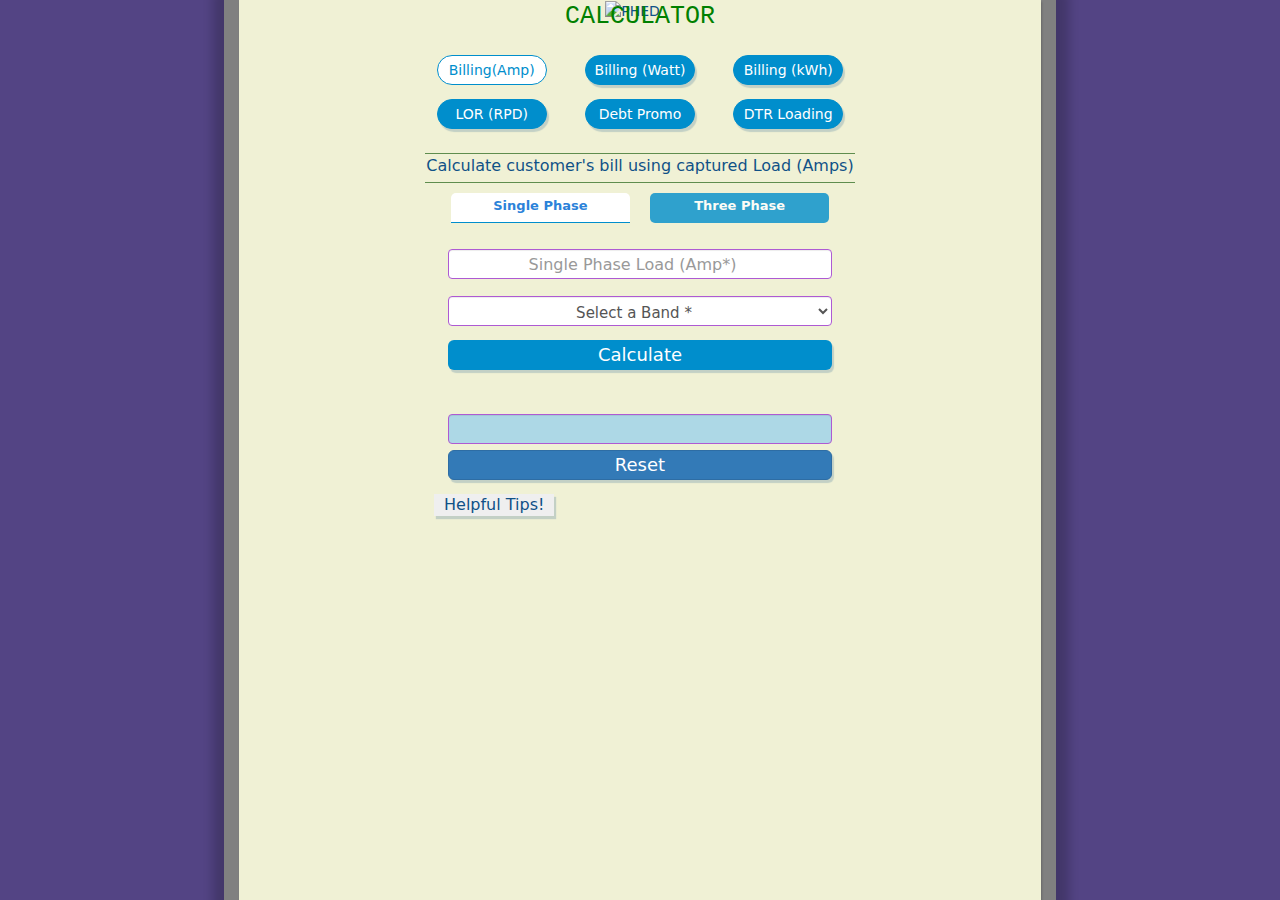
==== commit 45651982: "Update index.html" ====
--- a/index.html
+++ b/index.html
@@ -327,11 +327,11 @@
             <h1 class="b-display">The Percentage Imbalance of this DTR is:</h1>
             <div id="outputImbalance" class="clear form-control bill"></div>
             <div id="balance" class="status clear"></div>
-			  <div class="btnWrapper">
+			  <!--  <div class="btnWrapper"> -->
             <button id="btnRefresh3" class="btnReset btn btn2 btn-lg btn-primary btn-block btn-danger" >Reset</button>
 	   
-            <button id="lbRecord" class="d-none btn btn2 btn-lg btn-primary btn-block" style="float:right; margin: auto">Submit Report</button>
-				  </div>
+              <!--<button id="lbRecord" class="d-none btn btn2 btn-lg btn-primary btn-block" style="float:right; margin: auto">Submit Report</button> -->
+				  <!--  </div> -->
 			  <div id="errorMessage"></div>
           </div>
 				
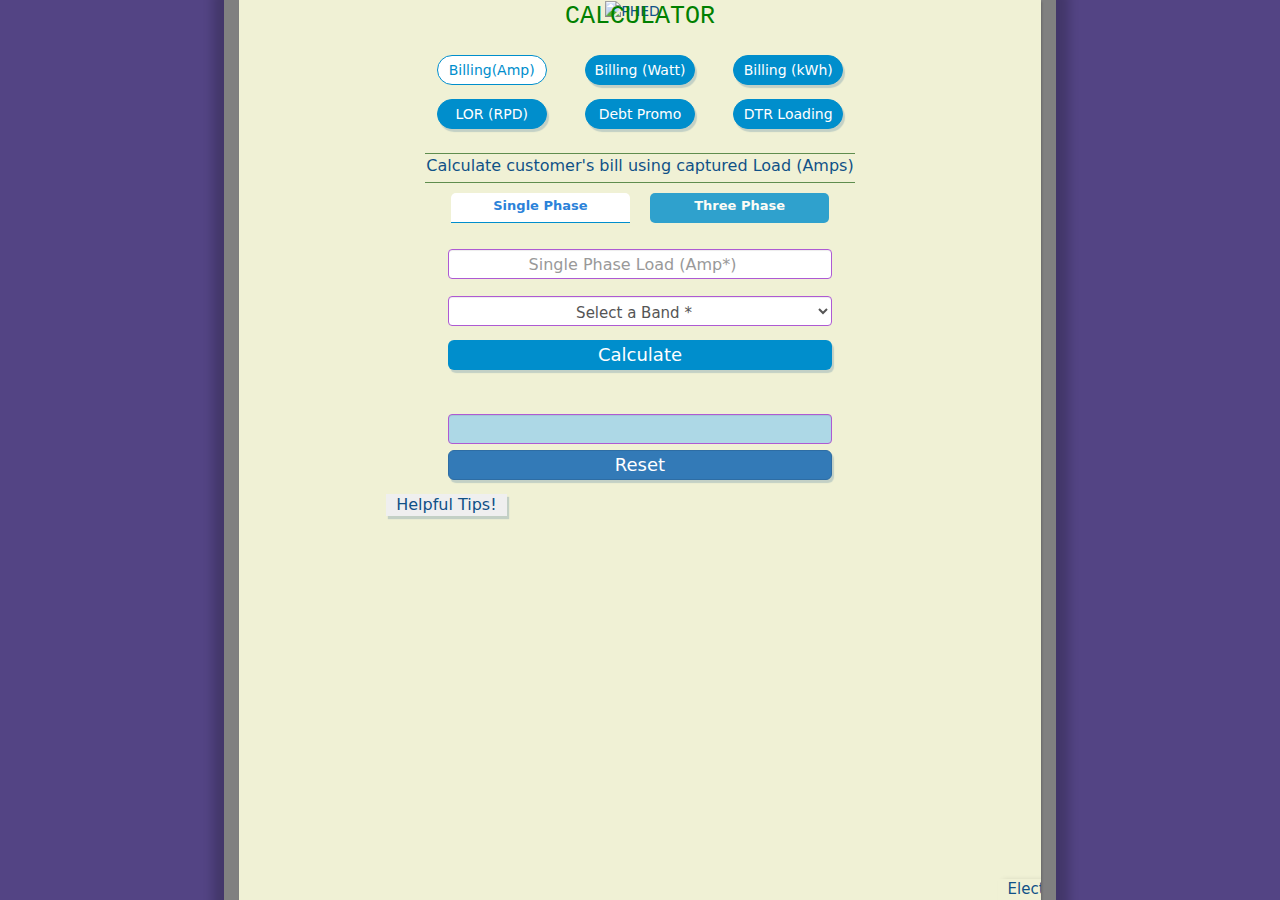
==== commit ecfddedd: "Update index.html" ====
--- a/index.html
+++ b/index.html
@@ -317,7 +317,7 @@
                 <input type="number" placeholder="N" class="form-control formInline" id="neutral">
               </div>
             </form>
-            <label for="inputKVA" class="sr-only">DTR CAPACITY(Amp)</label>
+            <label for="inputKVA" class="mb-0">DTR CAPACITY(KVA) *</label>
             <input type="number" style="text-align: center" id="inputKVA" class="form-control load" placeholder="DTR CAPACITY (KVA) *" required>
             <button id="btnStart3" style="margin-top: 8px" class="btn btn2 btn-lg btn-primary btn-block ">Calculate</button>
           </div>
@@ -327,11 +327,12 @@
             <h1 class="b-display">The Percentage Imbalance of this DTR is:</h1>
             <div id="outputImbalance" class="clear form-control bill"></div>
             <div id="balance" class="status clear"></div>
-			  <!--  <div class="btnWrapper"> -->
-            <button id="btnRefresh3" class="btnReset btn btn2 btn-lg btn-primary btn-block btn-danger" >Reset</button>
+			  <div class="btnWrapper">
+	    
+            <button id="btnRefresh3" class="btnReset btn btn2 btn-lg btn-primary btn-block btn-danger" style="float:left" >Reset</button>
 	   
-              <!--<button id="lbRecord" class="d-none btn btn2 btn-lg btn-primary btn-block" style="float:right; margin: auto">Submit Report</button> -->
-				  <!--  </div> -->
+            <button id="lbRecord" class="btn btn2 btn-lg btn-primary btn-block" style="float:right; margin: auto">Submit Report</button> 
+	  </div>
 			  <div id="errorMessage"></div>
           </div>
 				
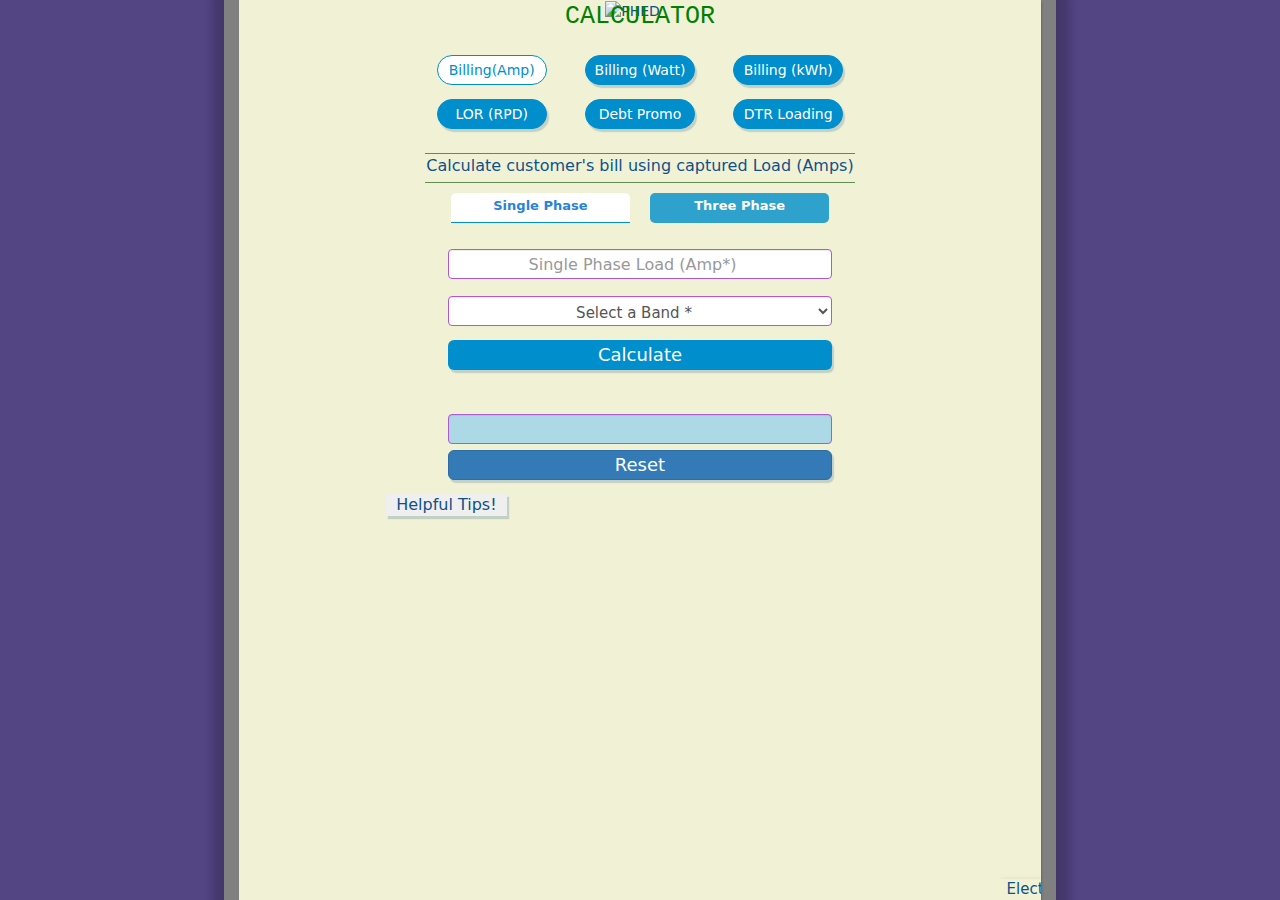
==== commit f4b9e3ff: "Update index.html" ====
--- a/index.html
+++ b/index.html
@@ -317,8 +317,8 @@
                 <input type="number" placeholder="N" class="form-control formInline" id="neutral">
               </div>
             </form>
-            <label for="inputKVA" class="mb-0">DTR CAPACITY(KVA) *</label>
-            <input type="number" style="text-align: center" id="inputKVA" class="form-control load" placeholder="DTR CAPACITY (KVA) *" required>
+            <label for="inputKVA" class="mb-0 kvaLabel">DTR CAPACITY(KVA) *</label>
+            <input type="number" style="text-align: center" id="inputKVA" class="form-control load" placeholder="Enter" required>
             <button id="btnStart3" style="margin-top: 8px" class="btn btn2 btn-lg btn-primary btn-block ">Calculate</button>
           </div>
           <div class="output">
--- a/css/style.css
+++ b/css/style.css
@@ -16,7 +16,7 @@
 }
 #errorMessage {
   color: red;
-  font-size: 30px;
+  font-size: 35px;
   margin-top: 10px
 }
 .displayText {
@@ -170,6 +170,10 @@
   /*  margin-right: 30px;*/
 }
 .phase label {
+  font-size: 22px
+}
+
+.kvaLabel {
   font-size: 22px
 }
 .form-container, .output {
@@ -572,6 +576,9 @@
   .phase label {
     font-size: 12px
   }
+	.kvaLabel {
+  font-size: 12px
+}
   .phaseAmp input {
     width: 80px !important;
     height: auto;
